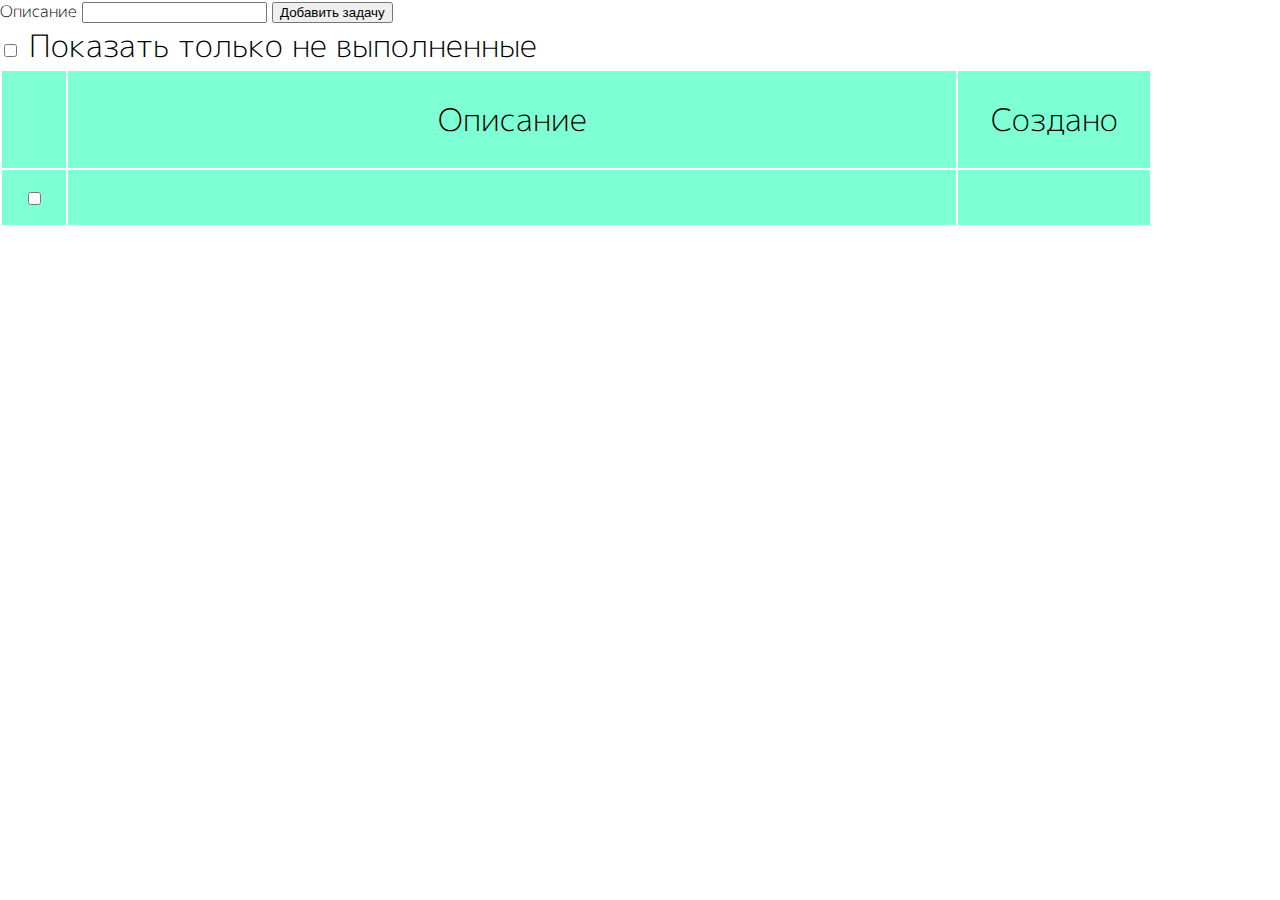
==== src/main/webapp/index.html @ 24d816dc "2. Создать TODO list [#364344]" ====
<!DOCTYPE html>
<html lang="en">

<head>
    <meta charset="UTF-8">
    <meta name="viewport" content="width=device-width, initial-scale=1.0">
    <title>Document</title>
    <link rel="stylesheet" href="CSS/CheckList.css">
    <link rel="stylesheet" href="CSS/FormPostJson.css">
</head>

<body>
    <div class="form-post-json">
        <label for="description">Описание</label>
        <input type="text" name="description" id="">
        <button class="post">Добавить задачу</button>
    </div>
    <div>
        <div class="check-list-element">
            <input type="checkbox"> Показать только не выполненные
            <table>
                <thead>
                    <tr>
                        <th></th>
                        <th>Описание</th>
                        <th>Создано</th>
                    </tr>
                </thead>
                <tbody>
                    <tr>
                        <td><input type="checkbox" name="" id=""></td>
                        <td></td>
                        <td></td>
                    </tr>
                </tbody>
            </table>
        </div>
        <script src="JS/CheckList.js"></script>
        <script src="JS/FormPostJson.js"></script>
        <script src="JS/ToDoList.js"></script>
    </div>
</body>

</html>
---- src/main/webapp/CSS/CheckList.css ----
@font-face{
	font-family: MPLUS1p-Light;
	src: url(Fonts/MPLUS1p-Light.ttf);
}
@font-face{
	font-family: MPLUS1p-Bold;
	src: url(Fonts/MPLUS1p-Bold.ttf);
}
@font-face{
	font-family: MPLUS1p-Regular;
	src: url(Fonts/MPLUS1p-Regular.ttf);
}
@font-face{
	font-family: MPLUS1p-Medium;
	src: url(Fonts/MPLUS1p-Medium.ttf);
}

:root{
    box-sizing: border-box;
    --table-width: 90vw;
    --table-font-size: calc(var(--table-width) * 0.027);
}
*,::before,::after{
	box-sizing: inherit;
}

body{
	padding: 0rem;
	width: 100vw;
	margin: 0rem;
}

.check-list-element {
    font-family: MPLUS1p-Light;
    font-weight: 400;
    font-size: var(--table-font-size);
    font-style: normal;
	font-weight: normal;
}

.check-list-element>table>thead>tr>th {
    font-family: MPLUS1p-Light;
    font-weight: 400;
    font-size: var(--table-font-size);
    font-style: normal;
    font-weight: normal;
    padding-top: 2vw;
	padding-bottom: 2vw;
}

.check-list-element>table>thead>tr>th:last-child {
    width: 15vw;
}

.check-list-element>table>thead>tr>th:first-child {
    width: 5vw;
}

.check-list-element>table>tbody>tr>td>input[type="checkbox" i] {
    margin-bottom: 1.5vw;
}

.check-list-element>table {
    width: var(--table-width);
    text-align: center;
}

.check-list-element>table tr {
    background-color: aquamarine;
}
---- src/main/webapp/CSS/FormPostJson.css ----
@font-face{
	font-family: MPLUS1p-Light;
	src: url(Fonts/MPLUS1p-Light.ttf);
}
@font-face{
	font-family: MPLUS1p-Bold;
	src: url(Fonts/MPLUS1p-Bold.ttf);
}
@font-face{
	font-family: MPLUS1p-Regular;
	src: url(Fonts/MPLUS1p-Regular.ttf);
}
@font-face{
	font-family: MPLUS1p-Medium;
	src: url(Fonts/MPLUS1p-Medium.ttf);
}

:root{
    box-sizing: border-box;
}
*,::before,::after{
	box-sizing: inherit;
}

.form-post-json {
    font-family: MPLUS1p-Light;
    font-weight: 400;
    font-style: normal;
	font-weight: normal;
}
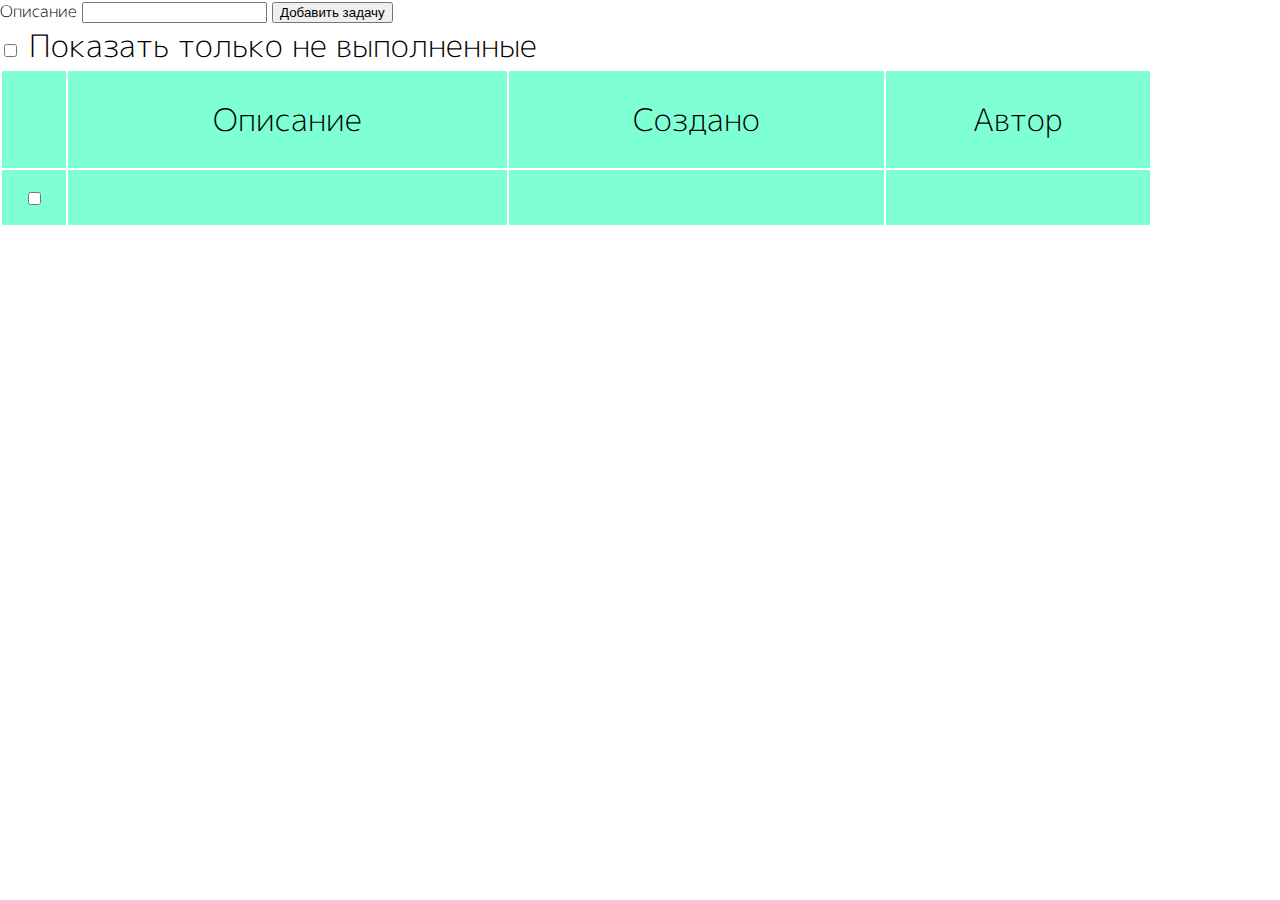
==== commit 5d817e9e: "0. ToOne [#364354]" ====
--- a/src/main/webapp/index.html
+++ b/src/main/webapp/index.html
@@ -1,44 +1,161 @@
 <!DOCTYPE html>
-<html lang="en">
+<html lang="ru">
 
 <head>
-    <meta charset="UTF-8">
-    <meta name="viewport" content="width=device-width, initial-scale=1.0">
-    <title>Document</title>
-    <link rel="stylesheet" href="CSS/CheckList.css">
-    <link rel="stylesheet" href="CSS/FormPostJson.css">
+<meta charset="UTF-8">
+<meta name="viewport" content="width=device-width, initial-scale=1.0">
+<title>Document</title>
+<link rel="stylesheet" href="CSS/CheckList.css">
+<link rel="stylesheet" href="CSS/FormPostJson.css">
 </head>
 
 <body>
-    <div class="form-post-json">
-        <label for="description">Описание</label>
-        <input type="text" name="description" id="">
-        <button class="post">Добавить задачу</button>
-    </div>
-    <div>
-        <div class="check-list-element">
-            <input type="checkbox"> Показать только не выполненные
-            <table>
-                <thead>
-                    <tr>
-                        <th></th>
-                        <th>Описание</th>
-                        <th>Создано</th>
-                    </tr>
-                </thead>
-                <tbody>
-                    <tr>
-                        <td><input type="checkbox" name="" id=""></td>
-                        <td></td>
-                        <td></td>
-                    </tr>
-                </tbody>
-            </table>
-        </div>
-        <script src="JS/CheckList.js"></script>
-        <script src="JS/FormPostJson.js"></script>
-        <script src="JS/ToDoList.js"></script>
-    </div>
+	<div class="form-post-json">
+		<label for="description">Описание</label> <input type="text"
+			name="description" id="">
+		<button class="post">Добавить задачу</button>
+	</div>
+	<div>
+		<div class="check-list-element">
+			<input type="checkbox"> Показать только не выполненные
+			<table>
+				<thead>
+					<tr>
+						<th></th>
+						<th>Описание</th>
+						<th>Создано</th>
+						<th>Автор</th>
+					</tr>
+				</thead>
+				<tbody>
+					<tr>
+						<td><input type="checkbox" name="" id=""></td>
+						<td></td>
+						<td></td>
+						<td></td>
+					</tr>
+				</tbody>
+			</table>
+		</div>
+	</div>
+	<script>
+    async function getAll() {
+        const authStorage = window.localStorage;
+        let authToken = authStorage.getItem('authorization')
+        console.log(authToken)
+        const urlItemRepository = 'http://localhost:8080/todolist/itemRestRepository'
+        let response = await fetch(urlItemRepository, {
+            method: 'GET',
+            headers: {
+                'authorization': authToken.toString()
+            }
+        })    
+        return await response.json()
+    }
+
+
+    async function setDone(id) {
+        const authStorage = window.localStorage;
+        let urlSetDone = 'http://localhost:8080/todolist/itemRestRepository/setDone/'
+        urlSetDone = urlSetDone + id
+        let response = await fetch(urlSetDone, {
+            method: 'GET',
+            mode: 'no-cors',
+            headers: {
+                'authorization': authStorage.getItem('authorization')
+            }
+        })
+        return await response
+    }
+
+    async function setNotDone(id) {
+        const authStorage = window.localStorage;
+        let urlSetNotDone = 'http://localhost:8080/todolist/itemRestRepository/setNotDone/'
+        urlSetNotDone = urlSetNotDone + id
+        let response = await fetch(urlSetNotDone, {
+            method: 'GET',
+            mode: 'no-cors',
+            headers: {
+                'authorization': authStorage.getItem('authorization')
+            }
+        })
+        return await response
+    }
+
+    let visionCheckList = async function () {
+        let allData = await getAll()
+        
+        let checkboxShowNotDone = document.querySelector('.check-list-element>input[type="checkbox"]')
+        if (checkboxShowNotDone.checked) {
+            allData = allData.filter(el => el.done == false)
+        }
+        document.querySelectorAll('.check-list-element>table>tbody').forEach(i => i.innerHTML = '')
+        let element = document.querySelector('.check-list-element>table>tbody')
+        allData.forEach(dataRow => {
+            let arrayRow = Object.entries(dataRow)
+            let tr = document.createElement("tr")
+            let tdInputCheck = document.createElement("td")
+            tr.appendChild(tdInputCheck)
+            let tdDesc = document.createElement("td")
+            tr.appendChild(tdDesc)
+            let tdCreated = document.createElement("td")
+            tr.appendChild(tdCreated)
+            let tdAuthor = document.createElement("td")
+            tr.appendChild(tdAuthor)
+            let inputElement = document.createElement("input")
+            inputElement.type = "checkbox"
+            inputElement.addEventListener("click", async function(event) {
+                let id = dataRow["id"]
+                if (event.target.checked) {
+                    await setDone(id)
+                } else {
+                    await setNotDone(id)
+                }
+            })
+            tdInputCheck.appendChild(inputElement)
+            arrayRow.forEach(([key, value]) => {
+                if (key == "done") {
+                    inputElement.checked = value
+                }
+                if (key == "description") {
+                    tdDesc.textContent = value
+                }
+                if (key == "created") {
+                    let timeValue = new String(value)
+                    timeValue = timeValue.substring(0, timeValue.indexOf("["))
+                    timeValue = new Date(timeValue)
+                    tdCreated.textContent = timeValue.toLocaleDateString()
+                }
+                if (key == "user") {
+                    tdAuthor.textContent = value.name
+                }
+            });
+            element.appendChild(tr)
+        });
+    }
+    </script>
+	<script>
+	let urlPostJsonToDo = "http://localhost:8080/todolist/itemRestRepository"
+
+		async function postToDo(url) {
+		    const authStorage = window.localStorage;
+		    let data = {}
+		    let valueDescription = document.querySelector('.form-post-json>input[name="description"]')
+		    data.description = valueDescription.value
+		    data.user = {}
+		    data.user.id = 2
+		    let response = await fetch(url, {
+		        method: 'POST',
+		        mode: 'no-cors',
+		        body: JSON.stringify(data),
+		        headers: {
+		            'Content-Type': 'application/json',
+		            'authorization': authStorage.getItem('authorization')
+		        }
+		    });
+		    return await response
+		}
+	</script>
+	<script src="JS/ToDoList.js"></script>
 </body>
-
 </html>--- a/src/main/webapp/CSS/CheckList.css
+++ b/src/main/webapp/CSS/CheckList.css
@@ -48,10 +48,6 @@
 	padding-bottom: 2vw;
 }
 
-.check-list-element>table>thead>tr>th:last-child {
-    width: 15vw;
-}
-
 .check-list-element>table>thead>tr>th:first-child {
     width: 5vw;
 }
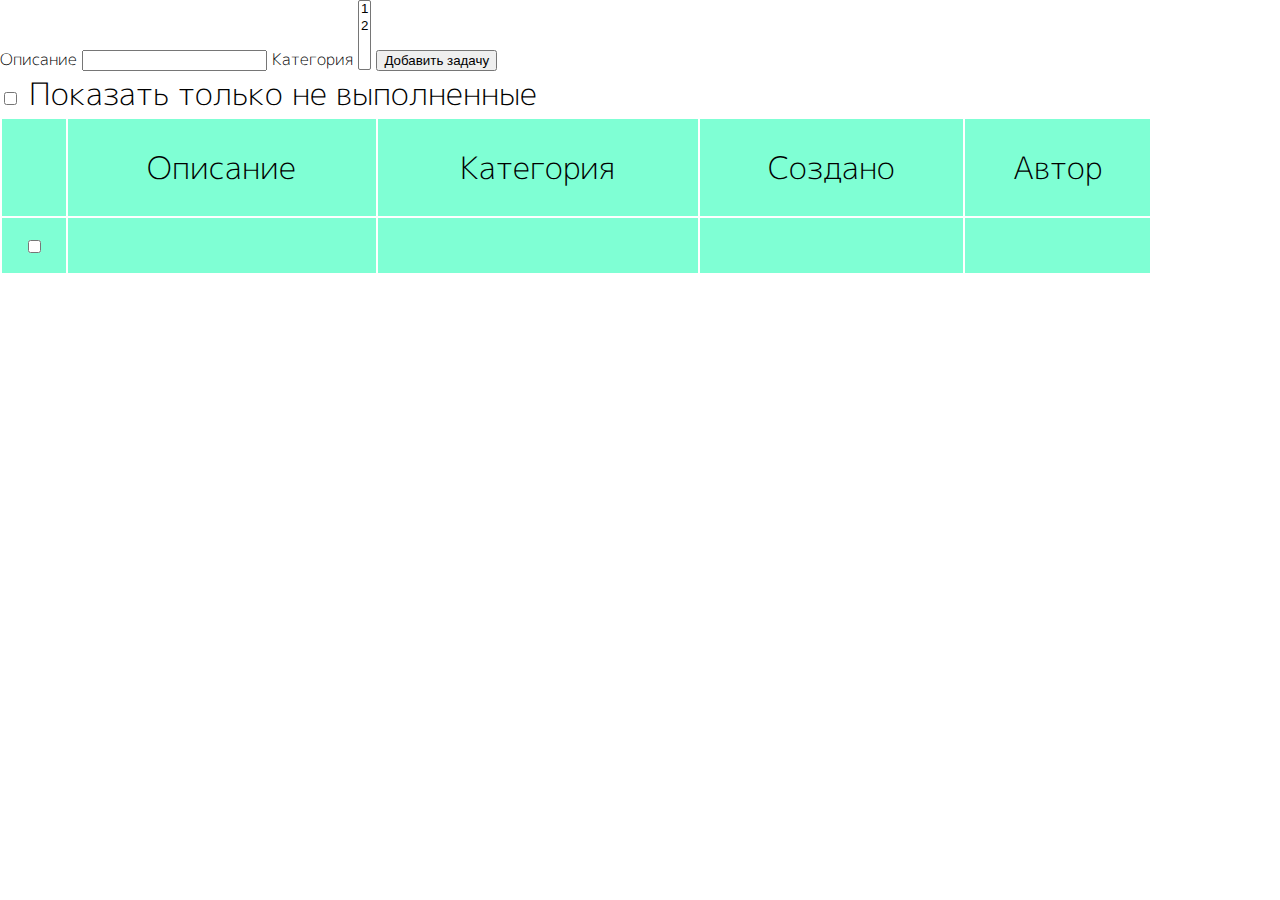
==== commit 08f02822: "4. Категории в TODO List [#364350]" ====
--- a/src/main/webapp/index.html
+++ b/src/main/webapp/index.html
@@ -2,160 +2,242 @@
 <html lang="ru">
 
 <head>
-<meta charset="UTF-8">
-<meta name="viewport" content="width=device-width, initial-scale=1.0">
-<title>Document</title>
-<link rel="stylesheet" href="CSS/CheckList.css">
-<link rel="stylesheet" href="CSS/FormPostJson.css">
+    <meta charset="UTF-8">
+    <meta name="viewport" content="width=device-width, initial-scale=1.0">
+    <title>Document</title>
+    <link rel="stylesheet" href="CSS/CheckList.css">
+    <link rel="stylesheet" href="CSS/FormPostJson.css">
 </head>
 
 <body>
-	<div class="form-post-json">
-		<label for="description">Описание</label> <input type="text"
-			name="description" id="">
-		<button class="post">Добавить задачу</button>
-	</div>
-	<div>
-		<div class="check-list-element">
-			<input type="checkbox"> Показать только не выполненные
-			<table>
-				<thead>
-					<tr>
-						<th></th>
-						<th>Описание</th>
-						<th>Создано</th>
-						<th>Автор</th>
-					</tr>
-				</thead>
-				<tbody>
-					<tr>
-						<td><input type="checkbox" name="" id=""></td>
-						<td></td>
-						<td></td>
-						<td></td>
-					</tr>
-				</tbody>
-			</table>
-		</div>
-	</div>
-	<script>
-    async function getAll() {
-        const authStorage = window.localStorage;
-        let authToken = authStorage.getItem('authorization')
-        console.log(authToken)
-        const urlItemRepository = 'http://localhost:8080/todolist/itemRestRepository'
-        let response = await fetch(urlItemRepository, {
-            method: 'GET',
-            headers: {
-                'authorization': authToken.toString()
+    <div class="form-post-json">
+        <label for="description">Описание</label>
+        <input type="text" name="description" id="">
+        <label for="description">Категория</label>
+        <select multiple name="cIds" id="cIds">
+            <option value="1">1</option>
+            <option value="2">2</option>
+        </select>
+        <button class="post">Добавить задачу</button>
+    </div>
+    <div>
+        <div class="check-list-element">
+            <input type="checkbox"> Показать только не выполненные
+            <table>
+                <thead>
+                    <tr>
+                        <th></th>
+                        <th>Описание</th>
+                        <th>Категория</th>
+                        <th>Создано</th>
+                        <th>Автор</th>
+                    </tr>
+                </thead>
+                <tbody>
+                    <tr>
+                        <td><input type="checkbox" name="" id=""></td>
+                        <td></td>
+                        <td></td>
+                        <td></td>
+                        <td></td>
+                    </tr>
+                </tbody>
+            </table>
+        </div>
+    </div>
+
+    <script>
+        async function getAll() {
+            const authStorage = window.localStorage;
+            let authToken = authStorage.getItem('authorization')
+            console.log(authToken)
+            const urlItemRepository = 'http://localhost:8080/todolist/itemRestRepository'
+            let response = await fetch(urlItemRepository, {
+                method: 'GET',
+                headers: {
+                    'authorization': authToken.toString()
+                }
+            })
+            return await response.json()
+        }
+
+
+        async function setDone(id) {
+            const authStorage = window.localStorage;
+            let urlSetDone = 'http://localhost:8080/todolist/itemRestRepository/setDone/'
+            urlSetDone = urlSetDone + id
+            let response = await fetch(urlSetDone, {
+                method: 'GET',
+                headers: {
+                    'authorization': authStorage.getItem('authorization')
+                }
+            })
+            return await response
+        }
+
+        async function setNotDone(id) {
+            const authStorage = window.localStorage;
+            let urlSetNotDone = 'http://localhost:8080/todolist/itemRestRepository/setNotDone/'
+            urlSetNotDone = urlSetNotDone + id
+            let response = await fetch(urlSetNotDone, {
+                method: 'GET',
+                headers: {
+                    'authorization': authStorage.getItem('authorization')
+                }
+            })
+            return await response
+        }
+
+        let visionCheckList = async function () {
+            let allData = await getAll()
+
+            let checkboxShowNotDone = document.querySelector('.check-list-element>input[type="checkbox"]')
+            if (checkboxShowNotDone.checked) {
+                allData = allData.filter(el => el.done == false)
             }
-        })    
-        return await response.json()
-    }
-
-
-    async function setDone(id) {
-        const authStorage = window.localStorage;
-        let urlSetDone = 'http://localhost:8080/todolist/itemRestRepository/setDone/'
-        urlSetDone = urlSetDone + id
-        let response = await fetch(urlSetDone, {
-            method: 'GET',
-            mode: 'no-cors',
-            headers: {
-                'authorization': authStorage.getItem('authorization')
+            document.querySelectorAll('.check-list-element>table>tbody').forEach(i => i.innerHTML = '')
+            let element = document.querySelector('.check-list-element>table>tbody')
+            allData.forEach(dataRow => {
+                let arrayRow = Object.entries(dataRow)
+                let tr = document.createElement("tr")
+                let tdInputCheck = document.createElement("td")
+                tr.appendChild(tdInputCheck)
+                let tdDesc = document.createElement("td")
+                tr.appendChild(tdDesc)
+                let tdCategory = document.createElement("td")
+                tr.appendChild(tdCategory)
+                let tdCreated = document.createElement("td")
+                tr.appendChild(tdCreated)
+                let tdAuthor = document.createElement("td")
+                tr.appendChild(tdAuthor)
+                let inputElement = document.createElement("input")
+                inputElement.type = "checkbox"
+                inputElement.addEventListener("click", async function (event) {
+                    let id = dataRow["id"]
+                    if (event.target.checked) {
+                        await setDone(id)
+                    } else {
+                        await setNotDone(id)
+                    }
+                })
+                tdInputCheck.appendChild(inputElement)
+                arrayRow.forEach(([key, value]) => {
+                    if (key == "done") {
+                        inputElement.checked = value
+                    }
+                    if (key == "description") {
+                        tdDesc.textContent = value
+                    }
+                    if (key == "created") {
+                        let timeValue = new String(value)
+                        timeValue = timeValue.substring(0, timeValue.indexOf("["))
+                        timeValue = new Date(timeValue)
+                        tdCreated.textContent = timeValue.toLocaleDateString()
+                    }
+                    if (key == "user") {
+                        tdAuthor.textContent = value.name
+                    }
+                    if (key == "categories") {
+                        let ulCategory = document.createElement("ul")
+                        tdCategory.appendChild(ulCategory)
+                        value.forEach(function (entry) {
+                            let liCategory = document.createElement("li")
+                            ulCategory.appendChild(liCategory)
+                            liCategory.textContent = entry.name
+                        });
+                    }
+                });
+                element.appendChild(tr)
+            });
+        }
+    </script>
+    <script>
+        let urlPostJsonToDo = "http://localhost:8080/todolist/itemRestRepository"
+        const urlGetCategories = "http://localhost:8080/todolist/categoryRestRepository"
+
+        async function getCategories(url) {
+            const authStorage = window.localStorage;
+            let authToken = authStorage.getItem('authorization')
+
+            let response = await fetch(url, {
+                method: 'GET',
+                headers: {
+                    'authorization': authStorage.getItem('authorization')
+                }
+            });
+            return await response.json()
+        }
+
+        let visionPostToDoForm = async function () {
+            let categoriesMassive = await getCategories(urlGetCategories)
+            let selectCategories = document.getElementById("cIds")
+            selectCategories.innerHTML = ''
+
+            categoriesMassive.forEach(function (entry) {
+                let optionCategory = document.createElement("option")
+                selectCategories.appendChild(optionCategory)
+                optionCategory.textContent = entry.name
+                optionCategory.setAttribute("value", entry.id.toString())
+            })
+        }
+
+        async function postToDo(url) {
+            const authStorage = window.localStorage;
+            let data = {}
+
+
+            let categoriesChecked = new Array();
+            let collection = document.getElementById("cIds").selectedOptions;
+            for (let i = 0; i < collection.length; i++) {
+                categoriesChecked.push({
+                    id: collection[i].getAttribute("value")
+                })
             }
-        })
-        return await response
-    }
-
-    async function setNotDone(id) {
-        const authStorage = window.localStorage;
-        let urlSetNotDone = 'http://localhost:8080/todolist/itemRestRepository/setNotDone/'
-        urlSetNotDone = urlSetNotDone + id
-        let response = await fetch(urlSetNotDone, {
-            method: 'GET',
-            mode: 'no-cors',
-            headers: {
-                'authorization': authStorage.getItem('authorization')
-            }
-        })
-        return await response
-    }
-
-    let visionCheckList = async function () {
-        let allData = await getAll()
-        
-        let checkboxShowNotDone = document.querySelector('.check-list-element>input[type="checkbox"]')
-        if (checkboxShowNotDone.checked) {
-            allData = allData.filter(el => el.done == false)
-        }
-        document.querySelectorAll('.check-list-element>table>tbody').forEach(i => i.innerHTML = '')
-        let element = document.querySelector('.check-list-element>table>tbody')
-        allData.forEach(dataRow => {
-            let arrayRow = Object.entries(dataRow)
-            let tr = document.createElement("tr")
-            let tdInputCheck = document.createElement("td")
-            tr.appendChild(tdInputCheck)
-            let tdDesc = document.createElement("td")
-            tr.appendChild(tdDesc)
-            let tdCreated = document.createElement("td")
-            tr.appendChild(tdCreated)
-            let tdAuthor = document.createElement("td")
-            tr.appendChild(tdAuthor)
-            let inputElement = document.createElement("input")
-            inputElement.type = "checkbox"
-            inputElement.addEventListener("click", async function(event) {
-                let id = dataRow["id"]
-                if (event.target.checked) {
-                    await setDone(id)
-                } else {
-                    await setNotDone(id)
-                }
-            })
-            tdInputCheck.appendChild(inputElement)
-            arrayRow.forEach(([key, value]) => {
-                if (key == "done") {
-                    inputElement.checked = value
-                }
-                if (key == "description") {
-                    tdDesc.textContent = value
-                }
-                if (key == "created") {
-                    let timeValue = new String(value)
-                    timeValue = timeValue.substring(0, timeValue.indexOf("["))
-                    timeValue = new Date(timeValue)
-                    tdCreated.textContent = timeValue.toLocaleDateString()
-                }
-                if (key == "user") {
-                    tdAuthor.textContent = value.name
-                }
-            });
-            element.appendChild(tr)
+            data.categories = categoriesChecked
+            console.log(data)
+
+            let valueDescription = document.querySelector('.form-post-json>input[name="description"]')
+            data.description = valueDescription.value
+            data.user = {}
+            let strAuth = authStorage.getItem('authorization')
+            strAuth = strAuth.substr("Bearer".length + 1)
+            strAuth = strAuth.substr(strAuth.indexOf(".") + 1)
+            strAuth = strAuth.substr(0, strAuth.indexOf("."))
+            let jsonAuth = window.atob(strAuth)
+            let objectAuth = JSON.parse(jsonAuth)
+            data.user.id = objectAuth.sub
+
+            let response = await fetch(url, {
+                method: 'POST',
+                body: JSON.stringify(data),
+                headers: {
+                    'Content-Type': 'application/json',
+                    'authorization': authStorage.getItem('authorization')
+                }
+            });
+            return await response
+        }
+    </script>
+    <script>
+        document.querySelector('.form-post-json>button[class="post"]')
+            .addEventListener("click", async function (event) {
+                await postToDo(urlPostJsonToDo)
+                await visionCheckList()
+                console.log("click")
+            });
+
+        window.addEventListener("load", async function (event) {
+            await visionCheckList()
+            await visionPostToDoForm()
+            console.log("load")
         });
-    }
+
+        document.querySelector('.check-list-element>input[type="checkbox"]')
+            .addEventListener("click", async function (event) {
+                await visionCheckList()
+                console.log("click")
+            });
     </script>
-	<script>
-	let urlPostJsonToDo = "http://localhost:8080/todolist/itemRestRepository"
-
-		async function postToDo(url) {
-		    const authStorage = window.localStorage;
-		    let data = {}
-		    let valueDescription = document.querySelector('.form-post-json>input[name="description"]')
-		    data.description = valueDescription.value
-		    data.user = {}
-		    data.user.id = 2
-		    let response = await fetch(url, {
-		        method: 'POST',
-		        mode: 'no-cors',
-		        body: JSON.stringify(data),
-		        headers: {
-		            'Content-Type': 'application/json',
-		            'authorization': authStorage.getItem('authorization')
-		        }
-		    });
-		    return await response
-		}
-	</script>
-	<script src="JS/ToDoList.js"></script>
 </body>
+
 </html>